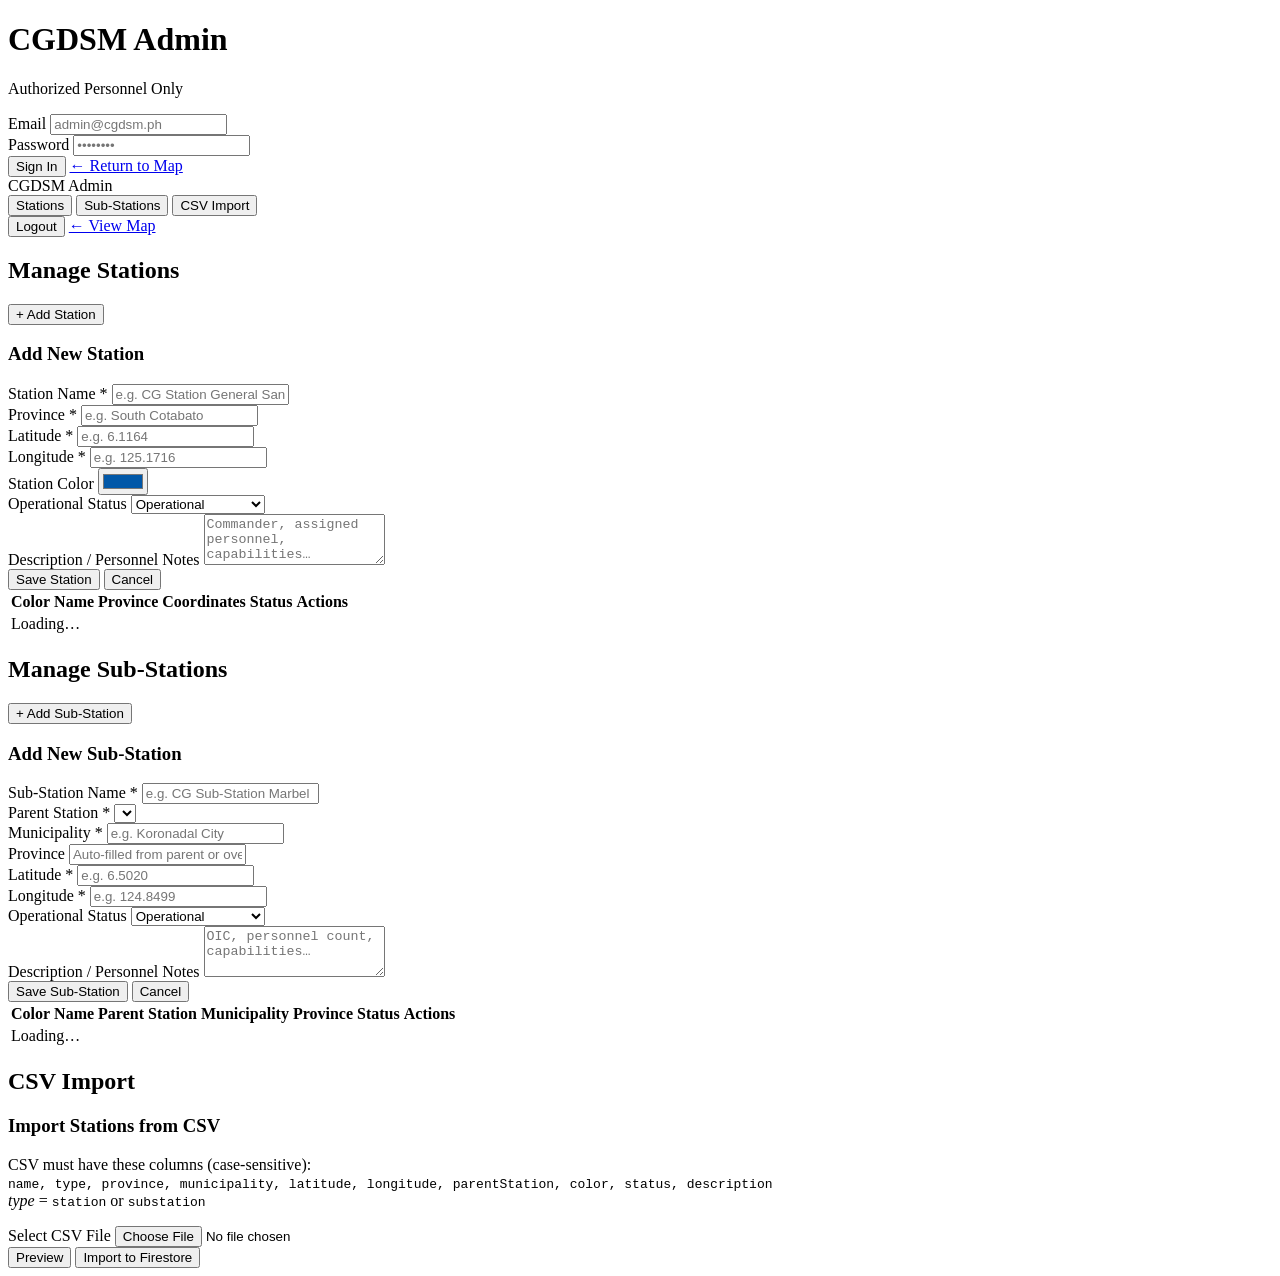
==== admin.html @ 0bc81e6d "Add files via upload" ====
<!DOCTYPE html>
<html lang="en">
<head>
  <meta charset="UTF-8" />
  <meta name="viewport" content="width=device-width, initial-scale=1.0" />
  <title>CGDSM Admin Dashboard</title>
  <link rel="preconnect" href="https://fonts.googleapis.com" />
  <link rel="preconnect" href="https://fonts.gstatic.com" crossorigin />
  <link href="https://fonts.googleapis.com/css2?family=Rajdhani:wght@400;500;600;700&family=Source+Sans+3:ital,wght@0,300;0,400;0,600;1,300&display=swap" rel="stylesheet" />
  <link rel="stylesheet" href="css/style.css" />
  <link rel="stylesheet" href="css/admin.css" />
</head>
<body class="admin-body">

  <!-- ── LOGIN SCREEN ── -->
  <div id="login-screen" class="login-screen">
    <div class="login-card">
      <div class="login-logo">
        <img src="assets/cgdsm-seal.png" alt="CGDSM" onerror="this.style.display='none'" />
      </div>
      <h1 class="login-title">CGDSM Admin</h1>
      <p class="login-sub">Authorized Personnel Only</p>
      <div id="login-error" class="login-error hidden"></div>
      <div class="form-group">
        <label>Email</label>
        <input type="email" id="login-email" placeholder="admin@cgdsm.ph" />
      </div>
      <div class="form-group">
        <label>Password</label>
        <input type="password" id="login-password" placeholder="••••••••" />
      </div>
      <button id="login-btn" class="btn btn-primary btn-full">Sign In</button>
      <a href="index.html" class="login-back">← Return to Map</a>
    </div>
  </div>

  <!-- ── ADMIN DASHBOARD (shown after login) ── -->
  <div id="admin-dashboard" class="admin-dashboard hidden">

    <!-- Sidebar -->
    <aside class="admin-sidebar">
      <div class="sidebar-brand">
        <span class="sidebar-title">CGDSM Admin</span>
      </div>
      <nav class="sidebar-nav">
        <button class="sidebar-nav-item active" data-view="stations">Stations</button>
        <button class="sidebar-nav-item" data-view="substations">Sub-Stations</button>
        <button class="sidebar-nav-item" data-view="import">CSV Import</button>
      </nav>
      <div class="sidebar-footer">
        <span id="admin-user-email" class="admin-user-email"></span>
        <button id="logout-btn" class="btn btn-outline btn-sm">Logout</button>
        <a href="index.html" class="btn btn-ghost btn-sm">← View Map</a>
      </div>
    </aside>

    <!-- Main content area -->
    <main class="admin-main">

      <!-- ── STATIONS VIEW ── -->
      <section id="view-stations" class="admin-view active">
        <div class="admin-view-header">
          <h2>Manage Stations</h2>
          <button id="btn-add-station" class="btn btn-primary">+ Add Station</button>
        </div>

        <!-- Station Form -->
        <div id="station-form-card" class="form-card hidden">
          <h3 id="station-form-title">Add New Station</h3>
          <input type="hidden" id="station-doc-id" />
          <div class="form-grid">
            <div class="form-group">
              <label>Station Name *</label>
              <input type="text" id="station-name" placeholder="e.g. CG Station General Santos City" />
            </div>
            <div class="form-group">
              <label>Province *</label>
              <input type="text" id="station-province" placeholder="e.g. South Cotabato" />
            </div>
            <div class="form-group">
              <label>Latitude *</label>
              <input type="number" id="station-lat" placeholder="e.g. 6.1164" step="any" />
            </div>
            <div class="form-group">
              <label>Longitude *</label>
              <input type="number" id="station-lng" placeholder="e.g. 125.1716" step="any" />
            </div>
            <div class="form-group">
              <label>Station Color</label>
              <input type="color" id="station-color" value="#0057a8" />
            </div>
            <div class="form-group">
              <label>Operational Status</label>
              <select id="station-status">
                <option value="operational">Operational</option>
                <option value="limited">Limited Operations</option>
                <option value="inactive">Inactive</option>
              </select>
            </div>
            <div class="form-group form-group-full">
              <label>Description / Personnel Notes</label>
              <textarea id="station-description" rows="3" placeholder="Commander, assigned personnel, capabilities…"></textarea>
            </div>
          </div>
          <div class="form-actions">
            <button id="station-save-btn" class="btn btn-primary">Save Station</button>
            <button id="station-cancel-btn" class="btn btn-ghost">Cancel</button>
          </div>
        </div>

        <!-- Stations Table -->
        <div class="table-card">
          <table class="admin-table" id="stations-table">
            <thead>
              <tr>
                <th>Color</th>
                <th>Name</th>
                <th>Province</th>
                <th>Coordinates</th>
                <th>Status</th>
                <th>Actions</th>
              </tr>
            </thead>
            <tbody id="stations-tbody">
              <tr><td colspan="6" class="table-loading">Loading…</td></tr>
            </tbody>
          </table>
        </div>
      </section>

      <!-- ── SUB-STATIONS VIEW ── -->
      <section id="view-substations" class="admin-view">
        <div class="admin-view-header">
          <h2>Manage Sub-Stations</h2>
          <button id="btn-add-substation" class="btn btn-primary">+ Add Sub-Station</button>
        </div>

        <!-- Sub-station Form -->
        <div id="substation-form-card" class="form-card hidden">
          <h3 id="substation-form-title">Add New Sub-Station</h3>
          <input type="hidden" id="substation-doc-id" />
          <div class="form-grid">
            <div class="form-group">
              <label>Sub-Station Name *</label>
              <input type="text" id="substation-name" placeholder="e.g. CG Sub-Station Marbel" />
            </div>
            <div class="form-group">
              <label>Parent Station *</label>
              <select id="substation-parent"></select>
            </div>
            <div class="form-group">
              <label>Municipality *</label>
              <input type="text" id="substation-municipality" placeholder="e.g. Koronadal City" />
            </div>
            <div class="form-group">
              <label>Province</label>
              <input type="text" id="substation-province" placeholder="Auto-filled from parent or override" />
            </div>
            <div class="form-group">
              <label>Latitude *</label>
              <input type="number" id="substation-lat" placeholder="e.g. 6.5020" step="any" />
            </div>
            <div class="form-group">
              <label>Longitude *</label>
              <input type="number" id="substation-lng" placeholder="e.g. 124.8499" step="any" />
            </div>
            <div class="form-group">
              <label>Operational Status</label>
              <select id="substation-status">
                <option value="operational">Operational</option>
                <option value="limited">Limited Operations</option>
                <option value="inactive">Inactive</option>
              </select>
            </div>
            <div class="form-group form-group-full">
              <label>Description / Personnel Notes</label>
              <textarea id="substation-description" rows="3" placeholder="OIC, personnel count, capabilities…"></textarea>
            </div>
          </div>
          <div class="form-actions">
            <button id="substation-save-btn" class="btn btn-primary">Save Sub-Station</button>
            <button id="substation-cancel-btn" class="btn btn-ghost">Cancel</button>
          </div>
        </div>

        <!-- Sub-stations Table -->
        <div class="table-card">
          <table class="admin-table" id="substations-table">
            <thead>
              <tr>
                <th>Color</th>
                <th>Name</th>
                <th>Parent Station</th>
                <th>Municipality</th>
                <th>Province</th>
                <th>Status</th>
                <th>Actions</th>
              </tr>
            </thead>
            <tbody id="substations-tbody">
              <tr><td colspan="7" class="table-loading">Loading…</td></tr>
            </tbody>
          </table>
        </div>
      </section>

      <!-- ── CSV IMPORT VIEW ── -->
      <section id="view-import" class="admin-view">
        <div class="admin-view-header">
          <h2>CSV Import</h2>
        </div>
        <div class="form-card">
          <h3>Import Stations from CSV</h3>
          <p class="import-hint">
            CSV must have these columns (case-sensitive):<br/>
            <code>name, type, province, municipality, latitude, longitude, parentStation, color, status, description</code><br/>
            <em>type</em> = <code>station</code> or <code>substation</code>
          </p>
          <div class="form-group">
            <label>Select CSV File</label>
            <input type="file" id="csv-file-input" accept=".csv" />
          </div>
          <div id="csv-preview" class="csv-preview hidden"></div>
          <div class="form-actions">
            <button id="csv-preview-btn" class="btn btn-outline">Preview</button>
            <button id="csv-import-btn" class="btn btn-primary hidden">Import to Firestore</button>
          </div>
          <div id="import-log" class="import-log hidden"></div>
        </div>
      </section>

    </main>
  </div>

  <!-- Firebase -->
  <script src="https://www.gstatic.com/firebasejs/10.12.0/firebase-app-compat.js"></script>
  <script src="https://www.gstatic.com/firebasejs/10.12.0/firebase-auth-compat.js"></script>
  <script src="https://www.gstatic.com/firebasejs/10.12.0/firebase-firestore-compat.js"></script>
  <!-- PapaParse -->
  <script src="https://cdn.jsdelivr.net/npm/papaparse@5.4.1/papaparse.min.js"></script>
  <!-- App -->
  <script src="js/firebase-config.js"></script>
  <script src="js/admin.js"></script>
</body>
</html>
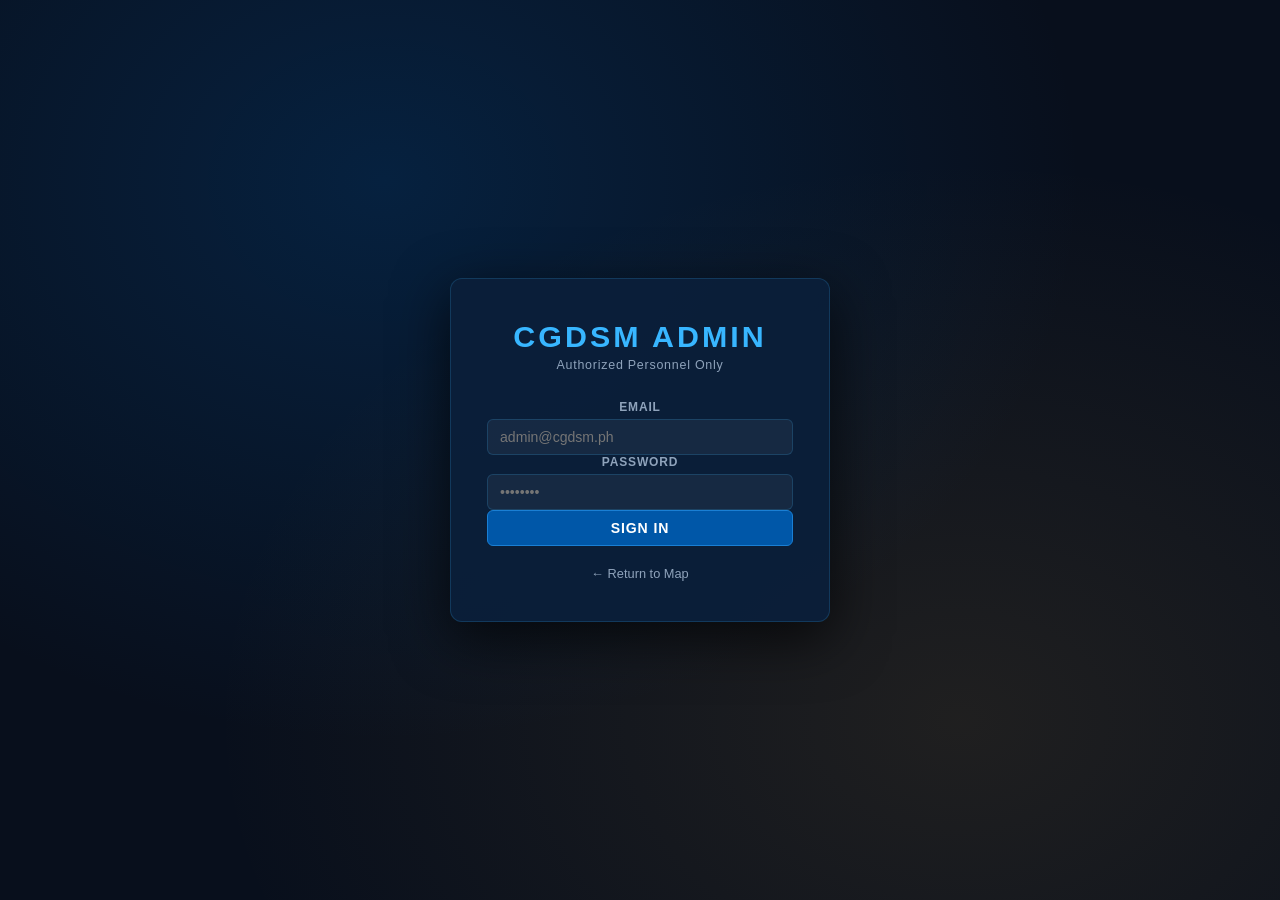
==== commit e84e8e05: "Update admin.html" ====
--- a/admin.html
+++ b/admin.html
@@ -7,8 +7,8 @@
   <link rel="preconnect" href="https://fonts.googleapis.com" />
   <link rel="preconnect" href="https://fonts.gstatic.com" crossorigin />
   <link href="https://fonts.googleapis.com/css2?family=Rajdhani:wght@400;500;600;700&family=Source+Sans+3:ital,wght@0,300;0,400;0,600;1,300&display=swap" rel="stylesheet" />
-  <link rel="stylesheet" href="css/style.css" />
-  <link rel="stylesheet" href="css/admin.css" />
+  <link rel="stylesheet" href="style.css" />
+  <link rel="stylesheet" href="admin.css" />
 </head>
 <body class="admin-body">
 
@@ -239,7 +239,7 @@
   <!-- PapaParse -->
   <script src="https://cdn.jsdelivr.net/npm/papaparse@5.4.1/papaparse.min.js"></script>
   <!-- App -->
-  <script src="js/firebase-config.js"></script>
-  <script src="js/admin.js"></script>
+  <script src="firebase-config.js"></script>
+  <script src="admin.js"></script>
 </body>
 </html>
--- a/style.css
+++ b/style.css
@@ -0,0 +1,493 @@
+/* ═══════════════════════════════════════════════════════════════
+   CGDSM WebGIS — Main Stylesheet
+   Theme: Military-grade utility + Pacific maritime authority
+   Font: Rajdhani (display) + Source Sans 3 (body)
+═══════════════════════════════════════════════════════════════ */
+
+/* ── CSS Variables ── */
+:root {
+  --navy:       #0b1f3a;
+  --navy-mid:   #122a4e;
+  --navy-light: #1a3d6b;
+  --ocean:      #0057a8;
+  --ocean-light:#1a7fd4;
+  --sky:        #38b6ff;
+  --gold:       #c9943a;
+  --gold-light: #f0b841;
+  --white:      #f4f7fb;
+  --muted:      #8fa3bb;
+  --danger:     #d9435e;
+  --success:    #2db87a;
+  --warn:       #e9a52b;
+
+  --highlight:  #ff5c35;   /* active selection on map */
+  --district-fill: rgba(200,160,40,0.12);
+  --district-stroke: #c9943a;
+
+  --panel-bg:   rgba(11,31,58,0.96);
+  --panel-border: rgba(56, 182, 255, 0.18);
+
+  --radius:     6px;
+  --radius-lg:  12px;
+  --shadow:     0 4px 24px rgba(0,0,0,0.45);
+  --transition: 0.22s cubic-bezier(0.4,0,0.2,1);
+
+  --font-display: 'Rajdhani', sans-serif;
+  --font-body:    'Source Sans 3', sans-serif;
+}
+
+/* ── Reset ── */
+*, *::before, *::after { box-sizing: border-box; margin: 0; padding: 0; }
+
+html, body {
+  height: 100%;
+  font-family: var(--font-body);
+  background: var(--navy);
+  color: var(--white);
+  overflow: hidden;
+}
+
+/* ══════════════════════════════════════════════
+   NAVBAR
+══════════════════════════════════════════════ */
+.navbar {
+  position: fixed;
+  top: 0; left: 0; right: 0;
+  height: 56px;
+  z-index: 1100;
+  display: flex;
+  align-items: center;
+  justify-content: space-between;
+  padding: 0 16px;
+  background: var(--navy);
+  border-bottom: 1px solid var(--panel-border);
+  backdrop-filter: blur(8px);
+  -webkit-backdrop-filter: blur(8px);
+}
+
+.navbar-brand {
+  display: flex;
+  align-items: center;
+  gap: 12px;
+}
+
+.navbar-logo {
+  height: 36px;
+  width: 36px;
+  object-fit: contain;
+  filter: drop-shadow(0 0 6px rgba(56,182,255,0.4));
+}
+
+.navbar-title {
+  display: flex;
+  flex-direction: column;
+  line-height: 1.15;
+}
+
+.navbar-title-main {
+  font-family: var(--font-display);
+  font-weight: 700;
+  font-size: 1.15rem;
+  letter-spacing: 0.12em;
+  text-transform: uppercase;
+  color: var(--sky);
+}
+
+.navbar-title-sub {
+  font-size: 0.68rem;
+  color: var(--muted);
+  letter-spacing: 0.04em;
+}
+
+.navbar-actions {
+  display: flex;
+  align-items: center;
+  gap: 8px;
+}
+
+.nav-btn {
+  background: transparent;
+  border: 1px solid var(--panel-border);
+  color: var(--white);
+  border-radius: var(--radius);
+  padding: 6px 12px;
+  font-family: var(--font-body);
+  font-size: 0.82rem;
+  cursor: pointer;
+  transition: var(--transition);
+  text-decoration: none;
+  display: inline-flex;
+  align-items: center;
+  gap: 5px;
+}
+
+.nav-btn:hover {
+  background: var(--ocean);
+  border-color: var(--ocean-light);
+  color: #fff;
+}
+
+.nav-btn-admin {
+  background: rgba(201,148,58,0.15);
+  border-color: var(--gold);
+  color: var(--gold-light);
+  font-family: var(--font-display);
+  font-weight: 600;
+  letter-spacing: 0.06em;
+}
+
+.nav-btn-admin:hover {
+  background: var(--gold);
+  color: var(--navy);
+}
+
+/* ══════════════════════════════════════════════
+   MAP
+══════════════════════════════════════════════ */
+#map {
+  position: fixed;
+  top: 56px; left: 0; right: 0; bottom: 0;
+  z-index: 1;
+}
+
+/* Leaflet overrides */
+.leaflet-control-layers {
+  background: var(--panel-bg) !important;
+  border: 1px solid var(--panel-border) !important;
+  color: var(--white) !important;
+  border-radius: var(--radius) !important;
+  box-shadow: var(--shadow) !important;
+  font-family: var(--font-body) !important;
+  font-size: 0.82rem !important;
+}
+
+.leaflet-control-layers label {
+  color: var(--white) !important;
+}
+
+.leaflet-control-zoom a,
+.leaflet-control-fullscreen a {
+  background: var(--panel-bg) !important;
+  border-color: var(--panel-border) !important;
+  color: var(--sky) !important;
+}
+
+.leaflet-control-zoom a:hover,
+.leaflet-control-fullscreen a:hover {
+  background: var(--ocean) !important;
+  color: #fff !important;
+}
+
+.leaflet-popup-content-wrapper {
+  background: var(--panel-bg) !important;
+  border: 1px solid var(--panel-border) !important;
+  color: var(--white) !important;
+  border-radius: var(--radius-lg) !important;
+  box-shadow: var(--shadow) !important;
+}
+
+.leaflet-popup-tip {
+  background: var(--navy-mid) !important;
+}
+
+/* Custom marker */
+.cg-marker {
+  width: 32px;
+  height: 32px;
+  border-radius: 50% 50% 50% 0;
+  transform: rotate(-45deg);
+  border: 3px solid rgba(255,255,255,0.8);
+  box-shadow: 0 2px 10px rgba(0,0,0,0.5);
+  cursor: pointer;
+  transition: transform 0.15s, box-shadow 0.15s;
+}
+
+.cg-marker:hover {
+  transform: rotate(-45deg) scale(1.15);
+  box-shadow: 0 4px 16px rgba(0,0,0,0.6);
+}
+
+.cg-marker.substation {
+  width: 22px;
+  height: 22px;
+  border-width: 2px;
+  opacity: 0.9;
+}
+
+.cg-marker.active-marker {
+  border-color: var(--highlight) !important;
+  box-shadow: 0 0 0 4px rgba(255,92,53,0.4), 0 4px 16px rgba(0,0,0,0.7) !important;
+}
+
+/* ══════════════════════════════════════════════
+   SIDE PANELS (Search / Legend)
+══════════════════════════════════════════════ */
+.side-panel {
+  position: fixed;
+  top: 56px;
+  width: 300px;
+  max-height: calc(100vh - 56px);
+  overflow-y: auto;
+  z-index: 1050;
+  background: var(--panel-bg);
+  border: 1px solid var(--panel-border);
+  border-top: none;
+  backdrop-filter: blur(12px);
+  -webkit-backdrop-filter: blur(12px);
+  box-shadow: var(--shadow);
+  transition: transform var(--transition), opacity var(--transition);
+}
+
+.search-panel { left: 0; border-left: none; }
+.legend-panel { right: 0; border-right: none; }
+
+.side-panel.hidden {
+  transform: translateY(-16px);
+  opacity: 0;
+  pointer-events: none;
+}
+
+.panel-header {
+  display: flex;
+  align-items: center;
+  justify-content: space-between;
+  padding: 14px 16px;
+  border-bottom: 1px solid var(--panel-border);
+}
+
+.panel-header h3 {
+  font-family: var(--font-display);
+  font-size: 0.95rem;
+  font-weight: 600;
+  letter-spacing: 0.1em;
+  text-transform: uppercase;
+  color: var(--sky);
+}
+
+.panel-close {
+  background: none;
+  border: none;
+  color: var(--muted);
+  font-size: 1rem;
+  cursor: pointer;
+  padding: 4px;
+  border-radius: var(--radius);
+  transition: color var(--transition);
+}
+
+.panel-close:hover { color: var(--danger); }
+
+/* Search */
+.search-input {
+  width: 100%;
+  background: rgba(255,255,255,0.06);
+  border: none;
+  border-bottom: 1px solid var(--panel-border);
+  color: var(--white);
+  padding: 12px 16px;
+  font-family: var(--font-body);
+  font-size: 0.88rem;
+  outline: none;
+}
+
+.search-input::placeholder { color: var(--muted); }
+.search-input:focus { background: rgba(56,182,255,0.06); }
+
+.search-results { list-style: none; }
+
+.search-result-item {
+  padding: 10px 16px;
+  border-bottom: 1px solid rgba(255,255,255,0.05);
+  cursor: pointer;
+  font-size: 0.85rem;
+  transition: background var(--transition);
+  display: flex;
+  align-items: center;
+  gap: 10px;
+}
+
+.search-result-item:hover { background: rgba(56,182,255,0.1); }
+
+.search-result-dot {
+  width: 10px;
+  height: 10px;
+  border-radius: 50%;
+  flex-shrink: 0;
+}
+
+.search-result-label { font-weight: 600; }
+.search-result-sub { font-size: 0.74rem; color: var(--muted); }
+
+/* Legend */
+.legend-content { padding: 12px 16px; }
+
+.legend-item {
+  display: flex;
+  align-items: center;
+  gap: 10px;
+  margin-bottom: 6px;
+}
+
+.legend-dot {
+  width: 14px;
+  height: 14px;
+  border-radius: 50%;
+  flex-shrink: 0;
+  border: 2px solid rgba(255,255,255,0.4);
+}
+
+.legend-item-name {
+  font-size: 0.83rem;
+  font-weight: 600;
+  color: var(--white);
+}
+
+.legend-sub-group {
+  margin-left: 20px;
+  border-left: 1px solid rgba(255,255,255,0.12);
+  padding-left: 10px;
+  margin-bottom: 10px;
+}
+
+.legend-sub-item {
+  display: flex;
+  align-items: center;
+  gap: 8px;
+  padding: 2px 0;
+  font-size: 0.77rem;
+  color: var(--muted);
+}
+
+.legend-sub-dot {
+  width: 8px;
+  height: 8px;
+  border-radius: 50%;
+  flex-shrink: 0;
+  opacity: 0.85;
+}
+
+.legend-loading { color: var(--muted); font-size: 0.82rem; padding: 8px 0; }
+
+/* ══════════════════════════════════════════════
+   INFO PANEL (bottom-left, click details)
+══════════════════════════════════════════════ */
+.info-panel {
+  position: fixed;
+  bottom: 24px;
+  left: 16px;
+  width: 320px;
+  z-index: 1050;
+  background: var(--panel-bg);
+  border: 1px solid var(--panel-border);
+  border-radius: var(--radius-lg);
+  backdrop-filter: blur(14px);
+  -webkit-backdrop-filter: blur(14px);
+  box-shadow: var(--shadow);
+  padding: 18px 20px;
+  transition: transform var(--transition), opacity var(--transition);
+}
+
+.info-panel.hidden {
+  transform: translateY(20px);
+  opacity: 0;
+  pointer-events: none;
+}
+
+.info-close {
+  position: absolute;
+  top: 12px; right: 14px;
+  background: none;
+  border: none;
+  color: var(--muted);
+  font-size: 1rem;
+  cursor: pointer;
+  transition: color var(--transition);
+}
+
+.info-close:hover { color: var(--danger); }
+
+.info-badge {
+  display: inline-block;
+  font-family: var(--font-display);
+  font-size: 0.68rem;
+  font-weight: 700;
+  letter-spacing: 0.14em;
+  text-transform: uppercase;
+  background: var(--ocean);
+  color: #fff;
+  padding: 3px 8px;
+  border-radius: 3px;
+  margin-bottom: 8px;
+}
+
+.info-badge.substation { background: var(--navy-light); }
+
+#info-name {
+  font-family: var(--font-display);
+  font-size: 1.25rem;
+  font-weight: 700;
+  color: var(--sky);
+  margin-bottom: 4px;
+  line-height: 1.2;
+}
+
+.info-meta {
+  font-size: 0.78rem;
+  color: var(--muted);
+  margin-bottom: 12px;
+  display: flex;
+  flex-wrap: wrap;
+  gap: 6px;
+}
+
+.info-meta span:not(:empty)::before { content: "📍 "; }
+
+.info-divider {
+  height: 1px;
+  background: var(--panel-border);
+  margin: 10px 0;
+}
+
+.info-details {
+  font-size: 0.84rem;
+  line-height: 1.65;
+  color: rgba(244,247,251,0.85);
+  max-height: 160px;
+  overflow-y: auto;
+}
+
+.info-details p { margin-bottom: 4px; }
+
+.info-footer {
+  margin-top: 10px;
+  padding-top: 8px;
+  border-top: 1px solid var(--panel-border);
+}
+
+.info-coords {
+  font-size: 0.72rem;
+  color: var(--muted);
+  font-family: monospace;
+}
+
+/* ══════════════════════════════════════════════
+   STATUS BADGES
+══════════════════════════════════════════════ */
+.status-badge {
+  display: inline-block;
+  font-size: 0.72rem;
+  font-weight: 600;
+  padding: 2px 7px;
+  border-radius: 3px;
+  text-transform: uppercase;
+  letter-spacing: 0.06em;
+}
+
+.status-operational { background: rgba(45,184,122,0.2); color: var(--success); }
+.status-limited     { background: rgba(233,165,43,0.2);  color: var(--warn); }
+.status-inactive    { background: rgba(217,67,94,0.2);   color: var(--danger); }
+
+/* ══════════════════════════════════════════════
+   UTILITY
+══════════════════════════════════════════════ */
+.hidden { display: none !important; }
--- a/admin.css
+++ b/admin.css
@@ -0,0 +1,445 @@
+/* ═══════════════════════════════════════════════════════════════
+   CGDSM WebGIS — Admin Dashboard Stylesheet
+═══════════════════════════════════════════════════════════════ */
+
+/* ── Admin body reset ── */
+.admin-body {
+  overflow: auto;
+  background: #080f1c;
+}
+
+/* ══════════════════════════════════════════════
+   LOGIN SCREEN
+══════════════════════════════════════════════ */
+.login-screen {
+  min-height: 100vh;
+  display: flex;
+  align-items: center;
+  justify-content: center;
+  background:
+    radial-gradient(ellipse at 30% 20%, rgba(0,87,168,0.25) 0%, transparent 55%),
+    radial-gradient(ellipse at 75% 80%, rgba(201,148,58,0.12) 0%, transparent 55%),
+    #080f1c;
+}
+
+.login-card {
+  width: 100%;
+  max-width: 380px;
+  background: var(--panel-bg);
+  border: 1px solid var(--panel-border);
+  border-radius: var(--radius-lg);
+  padding: 40px 36px;
+  box-shadow: 0 16px 56px rgba(0,0,0,0.7);
+  text-align: center;
+}
+
+.login-logo img {
+  height: 72px;
+  margin-bottom: 16px;
+  filter: drop-shadow(0 0 12px rgba(56,182,255,0.35));
+}
+
+.login-title {
+  font-family: var(--font-display);
+  font-size: 1.9rem;
+  font-weight: 700;
+  letter-spacing: 0.1em;
+  text-transform: uppercase;
+  color: var(--sky);
+  margin-bottom: 4px;
+}
+
+.login-sub {
+  font-size: 0.78rem;
+  color: var(--muted);
+  letter-spacing: 0.06em;
+  margin-bottom: 28px;
+}
+
+.login-error {
+  background: rgba(217,67,94,0.18);
+  border: 1px solid var(--danger);
+  color: #ff8fa3;
+  font-size: 0.82rem;
+  border-radius: var(--radius);
+  padding: 8px 12px;
+  margin-bottom: 14px;
+  text-align: left;
+}
+
+.login-back {
+  display: block;
+  margin-top: 20px;
+  font-size: 0.8rem;
+  color: var(--muted);
+  text-decoration: none;
+  transition: color var(--transition);
+}
+
+.login-back:hover { color: var(--sky); }
+
+/* ══════════════════════════════════════════════
+   DASHBOARD LAYOUT
+══════════════════════════════════════════════ */
+.admin-dashboard {
+  display: flex;
+  min-height: 100vh;
+}
+
+/* ── Sidebar ── */
+.admin-sidebar {
+  width: 220px;
+  flex-shrink: 0;
+  background: var(--navy);
+  border-right: 1px solid var(--panel-border);
+  display: flex;
+  flex-direction: column;
+  position: sticky;
+  top: 0;
+  height: 100vh;
+  overflow-y: auto;
+}
+
+.sidebar-brand {
+  padding: 20px 18px 14px;
+  border-bottom: 1px solid var(--panel-border);
+}
+
+.sidebar-title {
+  font-family: var(--font-display);
+  font-size: 1rem;
+  font-weight: 700;
+  letter-spacing: 0.12em;
+  text-transform: uppercase;
+  color: var(--sky);
+}
+
+.sidebar-nav {
+  flex: 1;
+  padding: 12px 0;
+  display: flex;
+  flex-direction: column;
+}
+
+.sidebar-nav-item {
+  background: none;
+  border: none;
+  color: var(--muted);
+  text-align: left;
+  padding: 11px 18px;
+  font-family: var(--font-body);
+  font-size: 0.88rem;
+  cursor: pointer;
+  transition: all var(--transition);
+  border-left: 3px solid transparent;
+}
+
+.sidebar-nav-item:hover {
+  background: rgba(56,182,255,0.08);
+  color: var(--white);
+}
+
+.sidebar-nav-item.active {
+  border-left-color: var(--sky);
+  background: rgba(56,182,255,0.1);
+  color: var(--sky);
+  font-weight: 600;
+}
+
+.sidebar-footer {
+  padding: 14px 14px 18px;
+  border-top: 1px solid var(--panel-border);
+  display: flex;
+  flex-direction: column;
+  gap: 8px;
+}
+
+.admin-user-email {
+  font-size: 0.72rem;
+  color: var(--muted);
+  word-break: break-all;
+}
+
+/* ── Main content ── */
+.admin-main {
+  flex: 1;
+  padding: 28px 32px;
+  overflow-y: auto;
+  background:
+    radial-gradient(ellipse at 80% 0%, rgba(0,87,168,0.1) 0%, transparent 50%),
+    #080f1c;
+}
+
+/* ── View sections ── */
+.admin-view { display: none; }
+.admin-view.active { display: block; }
+
+.admin-view-header {
+  display: flex;
+  align-items: center;
+  justify-content: space-between;
+  margin-bottom: 22px;
+}
+
+.admin-view-header h2 {
+  font-family: var(--font-display);
+  font-size: 1.5rem;
+  font-weight: 700;
+  letter-spacing: 0.08em;
+  text-transform: uppercase;
+  color: var(--white);
+}
+
+/* ══════════════════════════════════════════════
+   FORMS
+══════════════════════════════════════════════ */
+.form-card {
+  background: var(--panel-bg);
+  border: 1px solid var(--panel-border);
+  border-radius: var(--radius-lg);
+  padding: 24px 26px;
+  margin-bottom: 22px;
+}
+
+.form-card h3 {
+  font-family: var(--font-display);
+  font-size: 1rem;
+  font-weight: 600;
+  letter-spacing: 0.08em;
+  text-transform: uppercase;
+  color: var(--sky);
+  margin-bottom: 18px;
+  border-bottom: 1px solid var(--panel-border);
+  padding-bottom: 10px;
+}
+
+.form-grid {
+  display: grid;
+  grid-template-columns: 1fr 1fr;
+  gap: 14px;
+}
+
+.form-group {
+  display: flex;
+  flex-direction: column;
+  gap: 5px;
+}
+
+.form-group-full {
+  grid-column: 1 / -1;
+}
+
+.form-group label {
+  font-size: 0.75rem;
+  font-weight: 600;
+  letter-spacing: 0.07em;
+  text-transform: uppercase;
+  color: var(--muted);
+}
+
+.form-group input,
+.form-group select,
+.form-group textarea {
+  background: rgba(255,255,255,0.05);
+  border: 1px solid var(--panel-border);
+  border-radius: var(--radius);
+  color: var(--white);
+  padding: 9px 12px;
+  font-family: var(--font-body);
+  font-size: 0.88rem;
+  transition: border-color var(--transition), background var(--transition);
+  outline: none;
+}
+
+.form-group input:focus,
+.form-group select:focus,
+.form-group textarea:focus {
+  border-color: var(--sky);
+  background: rgba(56,182,255,0.06);
+}
+
+.form-group input[type="color"] {
+  padding: 4px 6px;
+  height: 38px;
+  cursor: pointer;
+}
+
+.form-group select option {
+  background: var(--navy);
+}
+
+.form-group textarea {
+  resize: vertical;
+  min-height: 80px;
+}
+
+.form-actions {
+  display: flex;
+  gap: 10px;
+  margin-top: 18px;
+}
+
+/* ══════════════════════════════════════════════
+   BUTTONS
+══════════════════════════════════════════════ */
+.btn {
+  display: inline-flex;
+  align-items: center;
+  justify-content: center;
+  gap: 6px;
+  padding: 9px 18px;
+  border-radius: var(--radius);
+  font-family: var(--font-display);
+  font-weight: 600;
+  font-size: 0.88rem;
+  letter-spacing: 0.06em;
+  text-transform: uppercase;
+  cursor: pointer;
+  border: 1px solid transparent;
+  text-decoration: none;
+  transition: all var(--transition);
+}
+
+.btn-primary {
+  background: var(--ocean);
+  border-color: var(--ocean-light);
+  color: #fff;
+}
+
+.btn-primary:hover { background: var(--ocean-light); }
+
+.btn-outline {
+  background: transparent;
+  border-color: var(--sky);
+  color: var(--sky);
+}
+
+.btn-outline:hover { background: rgba(56,182,255,0.12); }
+
+.btn-ghost {
+  background: transparent;
+  border-color: var(--panel-border);
+  color: var(--muted);
+}
+
+.btn-ghost:hover { color: var(--white); border-color: var(--muted); }
+
+.btn-danger {
+  background: rgba(217,67,94,0.2);
+  border-color: var(--danger);
+  color: #ff8fa3;
+}
+
+.btn-danger:hover { background: var(--danger); color: #fff; }
+
+.btn-sm { padding: 6px 12px; font-size: 0.78rem; }
+.btn-full { width: 100%; }
+
+/* ══════════════════════════════════════════════
+   TABLE
+══════════════════════════════════════════════ */
+.table-card {
+  background: var(--panel-bg);
+  border: 1px solid var(--panel-border);
+  border-radius: var(--radius-lg);
+  overflow: hidden;
+}
+
+.admin-table {
+  width: 100%;
+  border-collapse: collapse;
+  font-size: 0.84rem;
+}
+
+.admin-table thead {
+  background: rgba(56,182,255,0.07);
+  border-bottom: 1px solid var(--panel-border);
+}
+
+.admin-table th {
+  padding: 11px 14px;
+  text-align: left;
+  font-family: var(--font-display);
+  font-size: 0.74rem;
+  font-weight: 700;
+  letter-spacing: 0.1em;
+  text-transform: uppercase;
+  color: var(--sky);
+}
+
+.admin-table td {
+  padding: 11px 14px;
+  border-bottom: 1px solid rgba(255,255,255,0.05);
+  vertical-align: middle;
+}
+
+.admin-table tr:last-child td { border-bottom: none; }
+
+.admin-table tr:hover td { background: rgba(56,182,255,0.04); }
+
+.table-loading {
+  text-align: center;
+  color: var(--muted);
+  padding: 24px !important;
+}
+
+.color-swatch {
+  width: 20px;
+  height: 20px;
+  border-radius: 4px;
+  border: 2px solid rgba(255,255,255,0.3);
+  display: inline-block;
+}
+
+.table-actions {
+  display: flex;
+  gap: 6px;
+  align-items: center;
+}
+
+/* ══════════════════════════════════════════════
+   CSV IMPORT
+══════════════════════════════════════════════ */
+.import-hint {
+  font-size: 0.83rem;
+  color: var(--muted);
+  margin-bottom: 16px;
+  line-height: 1.6;
+}
+
+.import-hint code {
+  background: rgba(56,182,255,0.12);
+  color: var(--sky);
+  padding: 1px 5px;
+  border-radius: 3px;
+  font-size: 0.8rem;
+}
+
+.csv-preview {
+  background: rgba(0,0,0,0.25);
+  border: 1px solid var(--panel-border);
+  border-radius: var(--radius);
+  padding: 12px;
+  font-size: 0.78rem;
+  overflow-x: auto;
+  max-height: 200px;
+  overflow-y: auto;
+  color: var(--muted);
+  margin-bottom: 12px;
+  white-space: pre;
+  font-family: monospace;
+}
+
+.import-log {
+  font-family: monospace;
+  font-size: 0.78rem;
+  background: rgba(0,0,0,0.3);
+  border-radius: var(--radius);
+  padding: 12px;
+  max-height: 200px;
+  overflow-y: auto;
+  color: var(--success);
+  margin-top: 12px;
+}
+
+.import-log .log-error { color: var(--danger); }
